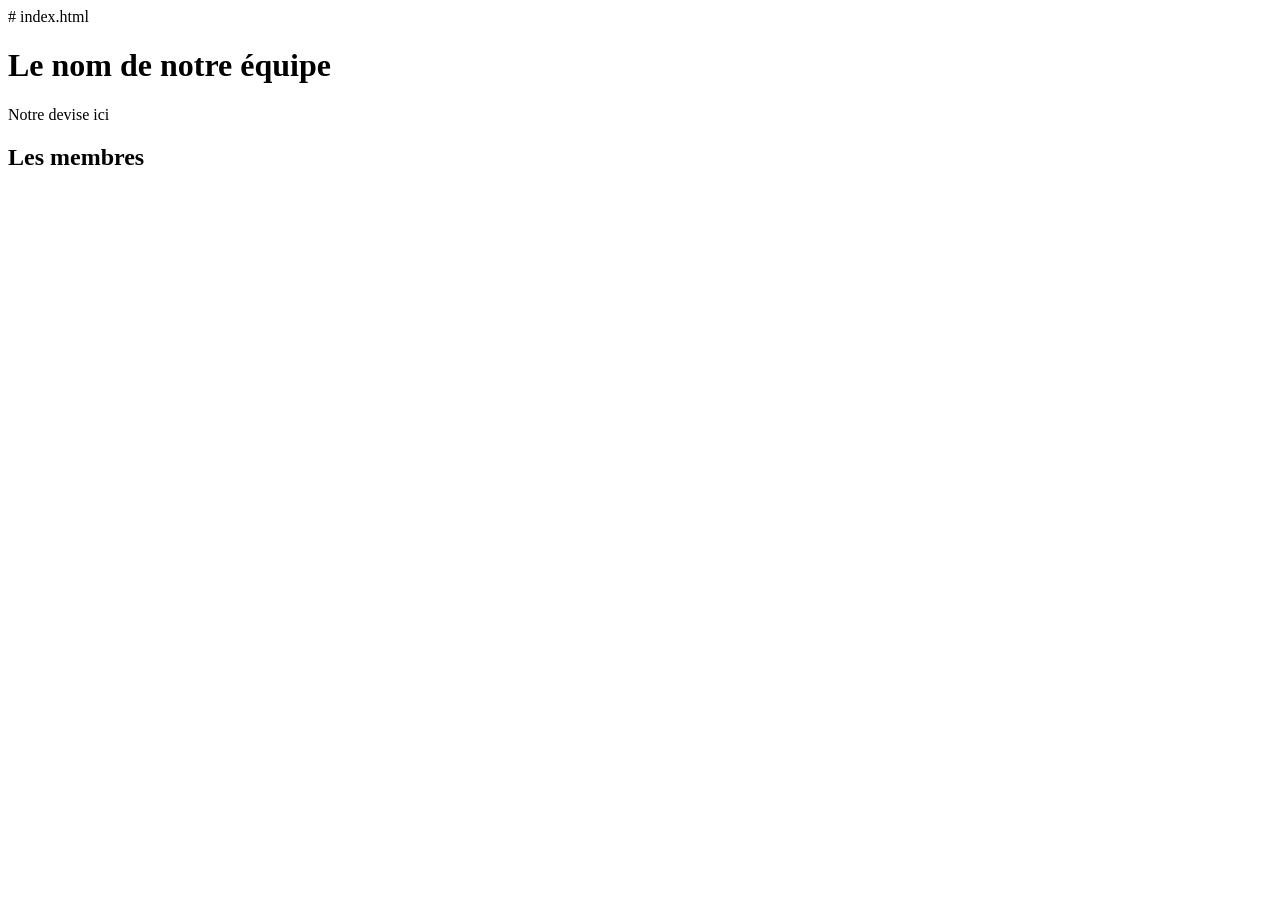
==== index.html @ 1017c003 "Ajoute le squelette de la page" ====
# index.html
<!DOCTYPE html>
<html lang="fr"><head><meta charset="utf-8">
<title>Notre équipe</title>
<link rel="stylesheet" href="style.css">
</head><body>
<h1>Le nom de notre équipe</h1>
<p class="devise">Notre devise ici</p>
<h2>Les membres</h2>
<ul id="membres">
</ul>
</body></html>
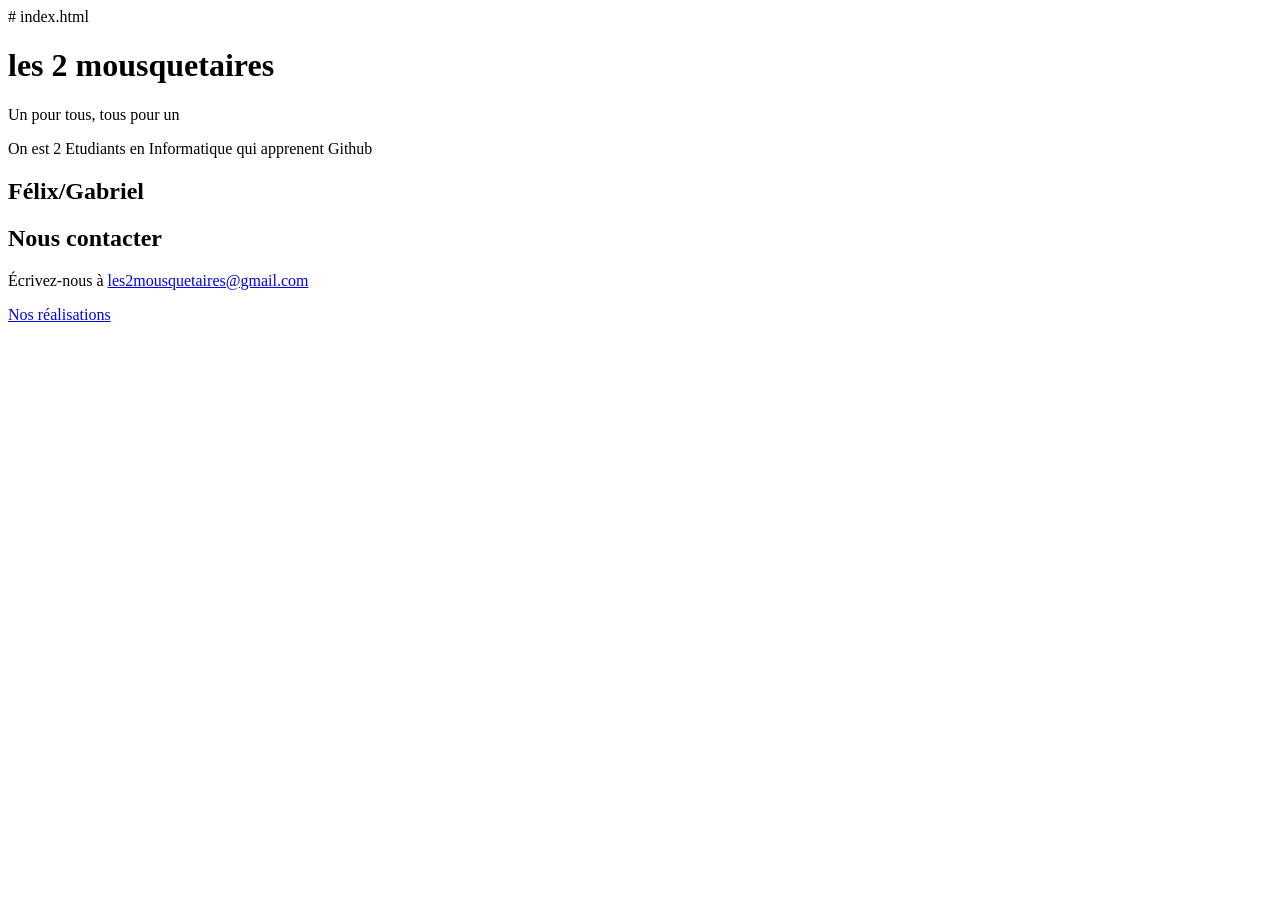
==== commit 4fd385c0: "Ajoute ma partie (page)" ====
--- a/index.html
+++ b/index.html
@@ -1,12 +1,16 @@
 # index.html
 <!DOCTYPE html>
 <html lang="fr"><head><meta charset="utf-8">
-<title>Notre équipe</title>
-<link rel="stylesheet" href="style.css">
+    <title>Notre équipe</title>
+    <link rel="stylesheet" href="style.css">
 </head><body>
-<h1>Le nom de notre équipe</h1>
-<p class="devise">Notre devise ici</p>
-<h2>Les membres</h2>
-<ul id="membres">
-</ul>
+    <h1>les 2 mousquetaires</h1>
+    <p class="devise">Un pour tous, tous pour un</p>
+    <p>On est 2 Etudiants en Informatique qui apprenent Github</p>
+    <h2>Félix/Gabriel</h2>
+    <ul id="membres">
+    </ul>
+    <h2>Nous contacter</h2>
+    <p>Écrivez-nous à <a href="mailto:les2mousquetaires@gmail.com">les2mousquetaires@gmail.com</a></p>
+    <p><a href="projets.html">Nos réalisations</a></p>
 </body></html>
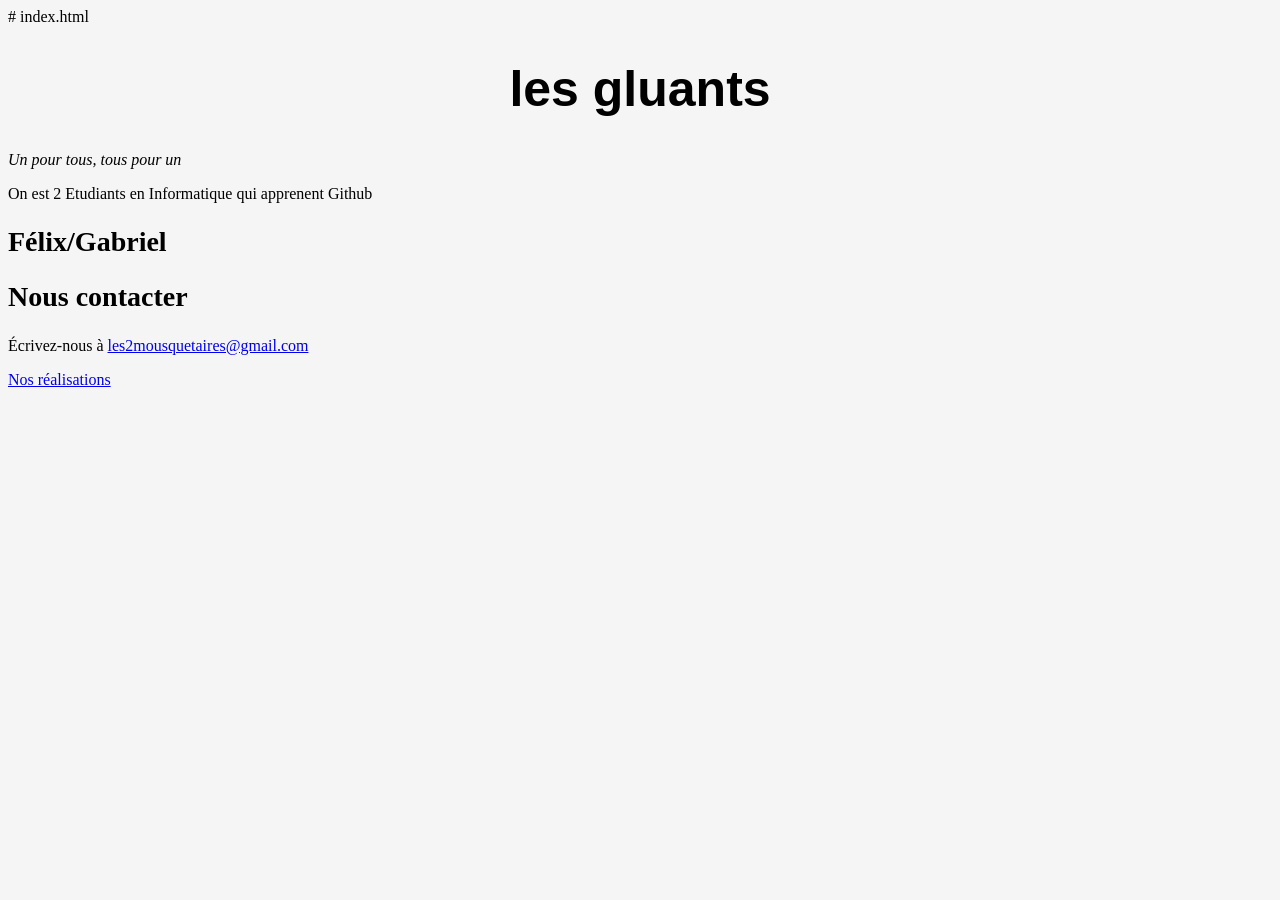
==== commit 5d2da6fe: "Propose un nom d'equipe" ====
--- a/index.html
+++ b/index.html
@@ -4,7 +4,7 @@
     <title>Notre équipe</title>
     <link rel="stylesheet" href="style.css">
 </head><body>
-    <h1>les 2 mousquetaires</h1>
+    <h1>les gluants</h1>
     <p class="devise">Un pour tous, tous pour un</p>
     <p>On est 2 Etudiants en Informatique qui apprenent Github</p>
     <h2>Félix/Gabriel</h2>
--- a/style.css
+++ b/style.css
@@ -0,0 +1,20 @@
+body {
+    background-color: #f5f5f5;
+}
+
+h1 {
+    color: black;
+    font-family: sans-serif;
+    font-size: 50px;
+    text-align: center;
+}
+
+h2 {
+    font-size: 28px;
+    color: black;
+}
+
+.devise{
+    font-style: italic;
+}
+
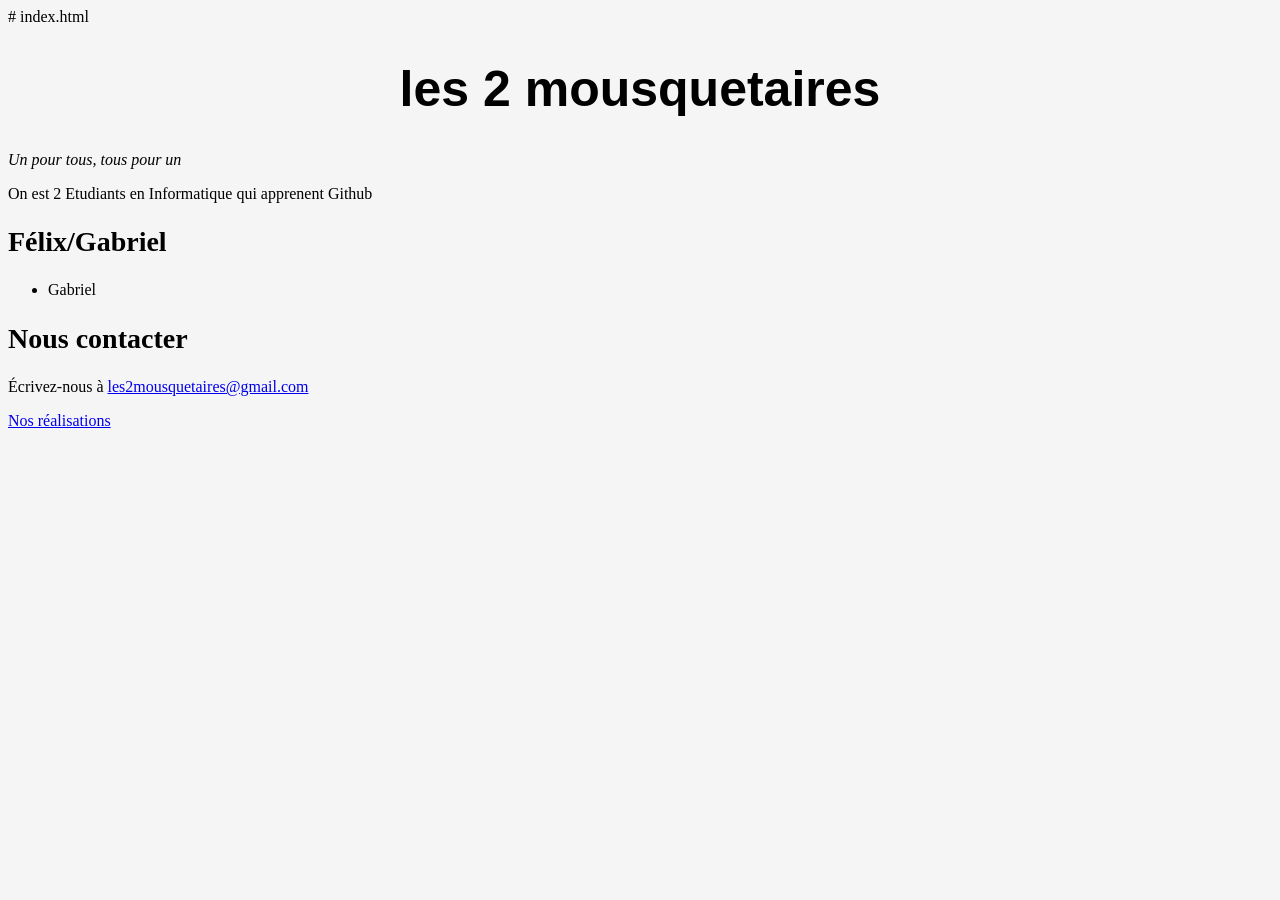
==== commit da5cde07: "membre Gabriel" ====
--- a/index.html
+++ b/index.html
@@ -4,11 +4,12 @@
     <title>Notre équipe</title>
     <link rel="stylesheet" href="style.css">
 </head><body>
-    <h1>les gluants</h1>
+    <h1>les 2 mousquetaires</h1>
     <p class="devise">Un pour tous, tous pour un</p>
     <p>On est 2 Etudiants en Informatique qui apprenent Github</p>
     <h2>Félix/Gabriel</h2>
     <ul id="membres">
+        <li>Gabriel</li>
     </ul>
     <h2>Nous contacter</h2>
     <p>Écrivez-nous à <a href="mailto:les2mousquetaires@gmail.com">les2mousquetaires@gmail.com</a></p>
